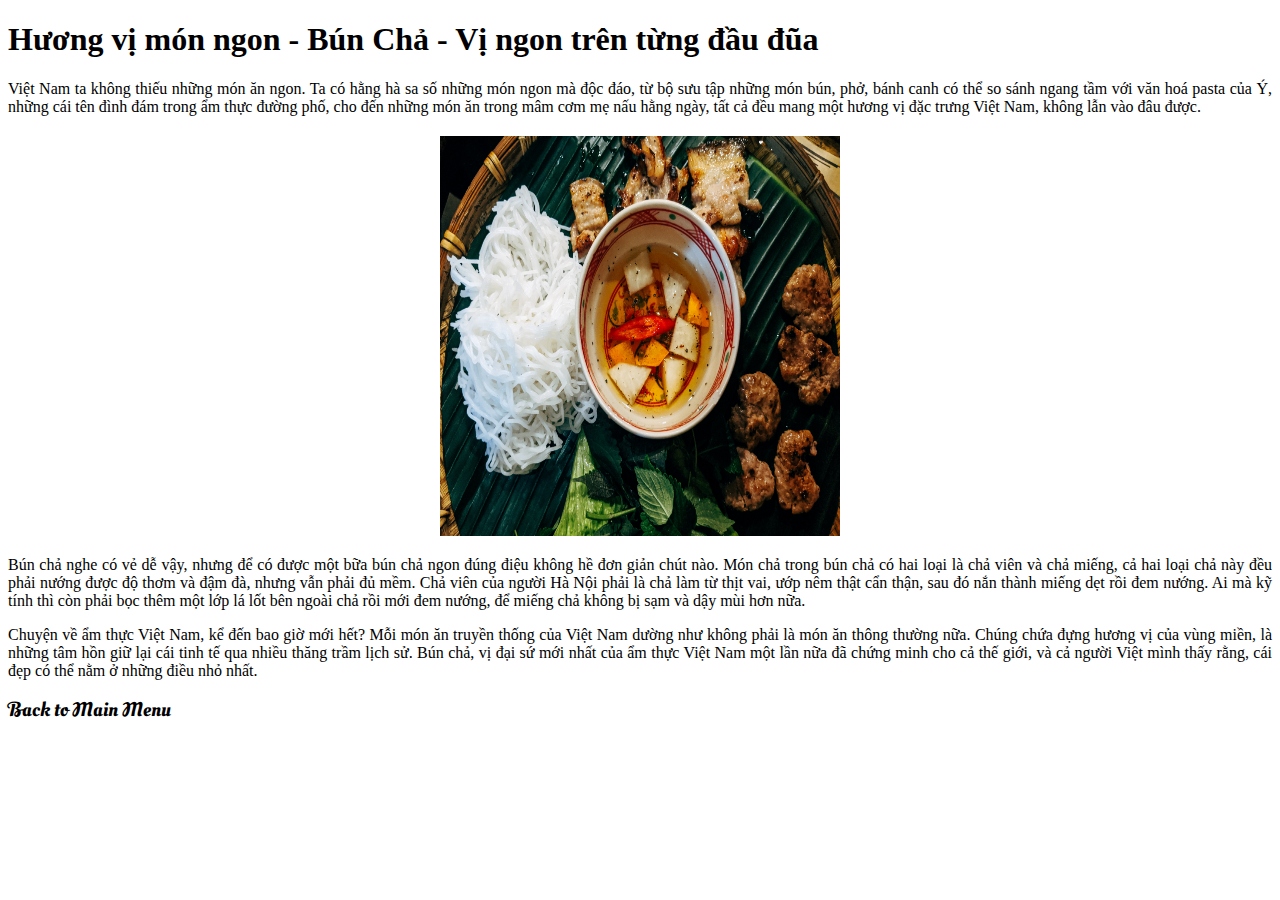
==== Bún chả hàng Quạt.html @ e144067d "Add files via upload" ====
<!DOCTYPE html>
<html>
  <head>
    <meta chaset="utf-8" />
    <title>Bún chả hàng Quạt</title>
    <meta http-equiv="x-ua-compatible" content="ie=edge" />
    <meta name="viewport" content="width=device-width, initial-scale=1" />
    <meta
      name="description"
      content="Ẩm thực Hà Nội. Trang chia sẻ về ẩm thực và địa điểm thú vị ở thủ đô Hà Nội."
    />
    <link rel="stylesheet" href="styleChildPage.css" type="text/css" />
    <link rel="preconnect" href="https://fonts.googleapis.com" />
    <link rel="preconnect" href="https://fonts.googleapis.com" />
    <link rel="preconnect" href="https://fonts.gstatic.com" crossorigin />
    <link
      href="https://fonts.googleapis.com/css2?family=Oleo+Script+Swash+Caps&display=swap"
      rel="stylesheet"
    />
  </head>
  <body>
    <h1>Hương vị món ngon - Bún Chả - Vị ngon trên từng đầu đũa</h1>
    <p>
      Việt Nam ta không thiếu những món ăn ngon. Ta có hằng hà sa số những món
      ngon mà độc đáo, từ bộ sưu tập những món bún, phở, bánh canh có thể so
      sánh ngang tầm với văn hoá pasta của Ý, những cái tên đình đám trong ẩm
      thực đường phố, cho đến những món ăn trong mâm cơm mẹ nấu hằng ngày, tất
      cả đều mang một hương vị đặc trưng Việt Nam, không lẫn vào đâu được.
    </p>
    <img src="Images/Bun cha.jpg" />
    <p>
      Bún chả nghe có vẻ dễ vậy, nhưng để có được một bữa bún chả ngon đúng điệu
      không hề đơn giản chút nào. Món chả trong bún chả có hai loại là chả viên
      và chả miếng, cả hai loại chả này đều phải nướng được độ thơm và đậm đà,
      nhưng vẫn phải đủ mềm. Chả viên của người Hà Nội phải là chả làm từ thịt
      vai, ướp nêm thật cẩn thận, sau đó nắn thành miếng dẹt rồi đem nướng. Ai
      mà kỹ tính thì còn phải bọc thêm một lớp lá lốt bên ngoài chả rồi mới đem
      nướng, để miếng chả không bị sạm và dậy mùi hơn nữa.
    </p>
    <p>
      Chuyện về ẩm thực Việt Nam, kể đến bao giờ mới hết? Mỗi món ăn truyền
      thống của Việt Nam dường như không phải là món ăn thông thường nữa. Chúng
      chứa đựng hương vị của vùng miền, là những tâm hồn giữ lại cái tinh tế qua
      nhiều thăng trầm lịch sử. Bún chả, vị đại sứ mới nhất của ẩm thực Việt Nam
      một lần nữa đã chứng minh cho cả thế giới, và cả người Việt mình thấy
      rằng, cái đẹp có thể nằm ở những điều nhỏ nhất.
    </p>
    <a href="index.html">Back to Main Menu</a>
  </body>
</html>
---- styleChildPage.css ----
body {
    background-image:linear-gradient(rgba(255,255,255,0.5), rgba(255,255,255,0.5)), url("https://images.pexels.com/photos/1640773/pexels-photo-1640773.jpeg?auto=compress&cs=tinysrgb&dpr=3&h=750&w=1260");
    background-size: cover;
}


img {
    display: block;
    width: 400px;
    height: 400px;
    margin: auto;
    margin-top: 20px;
    margin-bottom: 20px;
}

a {
    font-family: 'Oleo Script Swash Caps', cursive;
    font-size: 20px;
    text-decoration:  none;
    color:black;
}

p{ 
    text-align:justify;
    position: relative
}
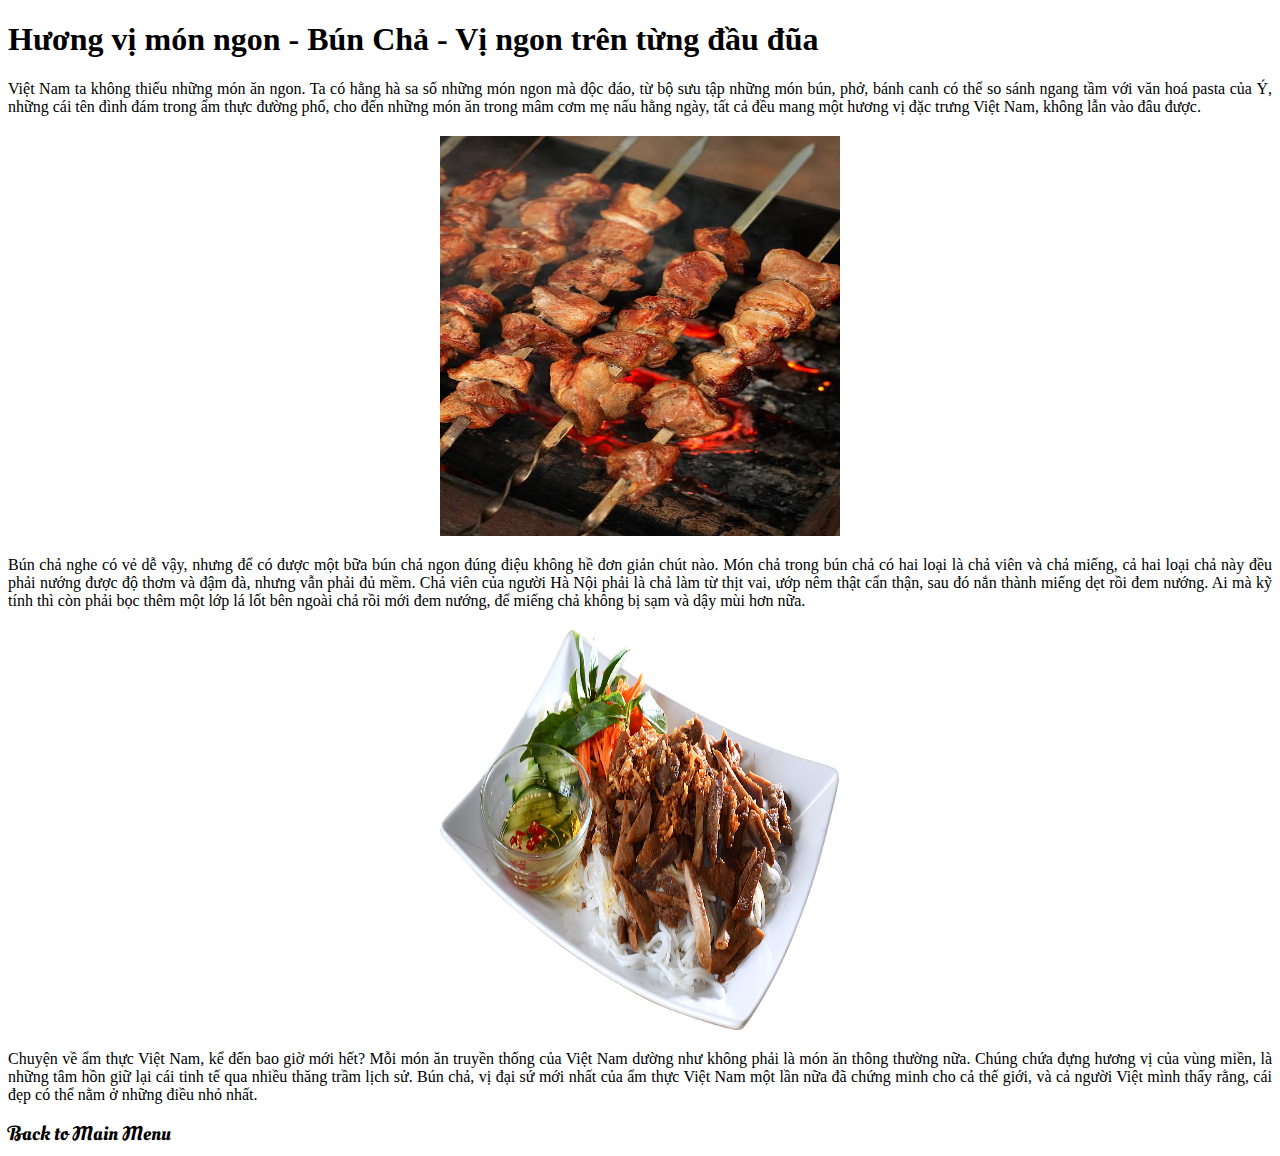
==== commit 9bf3e530: "Add files via upload" ====
--- a/Bún chả hàng Quạt.html
+++ b/Bún chả hàng Quạt.html
@@ -27,7 +27,7 @@
       thực đường phố, cho đến những món ăn trong mâm cơm mẹ nấu hằng ngày, tất
       cả đều mang một hương vị đặc trưng Việt Nam, không lẫn vào đâu được.
     </p>
-    <img src="Images/Bun cha.jpg" />
+    <img src="Images/Bun cha nuong.jpg" />
     <p>
       Bún chả nghe có vẻ dễ vậy, nhưng để có được một bữa bún chả ngon đúng điệu
       không hề đơn giản chút nào. Món chả trong bún chả có hai loại là chả viên
@@ -37,6 +37,7 @@
       mà kỹ tính thì còn phải bọc thêm một lớp lá lốt bên ngoài chả rồi mới đem
       nướng, để miếng chả không bị sạm và dậy mùi hơn nữa.
     </p>
+    <img src="Images/Bun thit.png" />
     <p>
       Chuyện về ẩm thực Việt Nam, kể đến bao giờ mới hết? Mỗi món ăn truyền
       thống của Việt Nam dường như không phải là món ăn thông thường nữa. Chúng
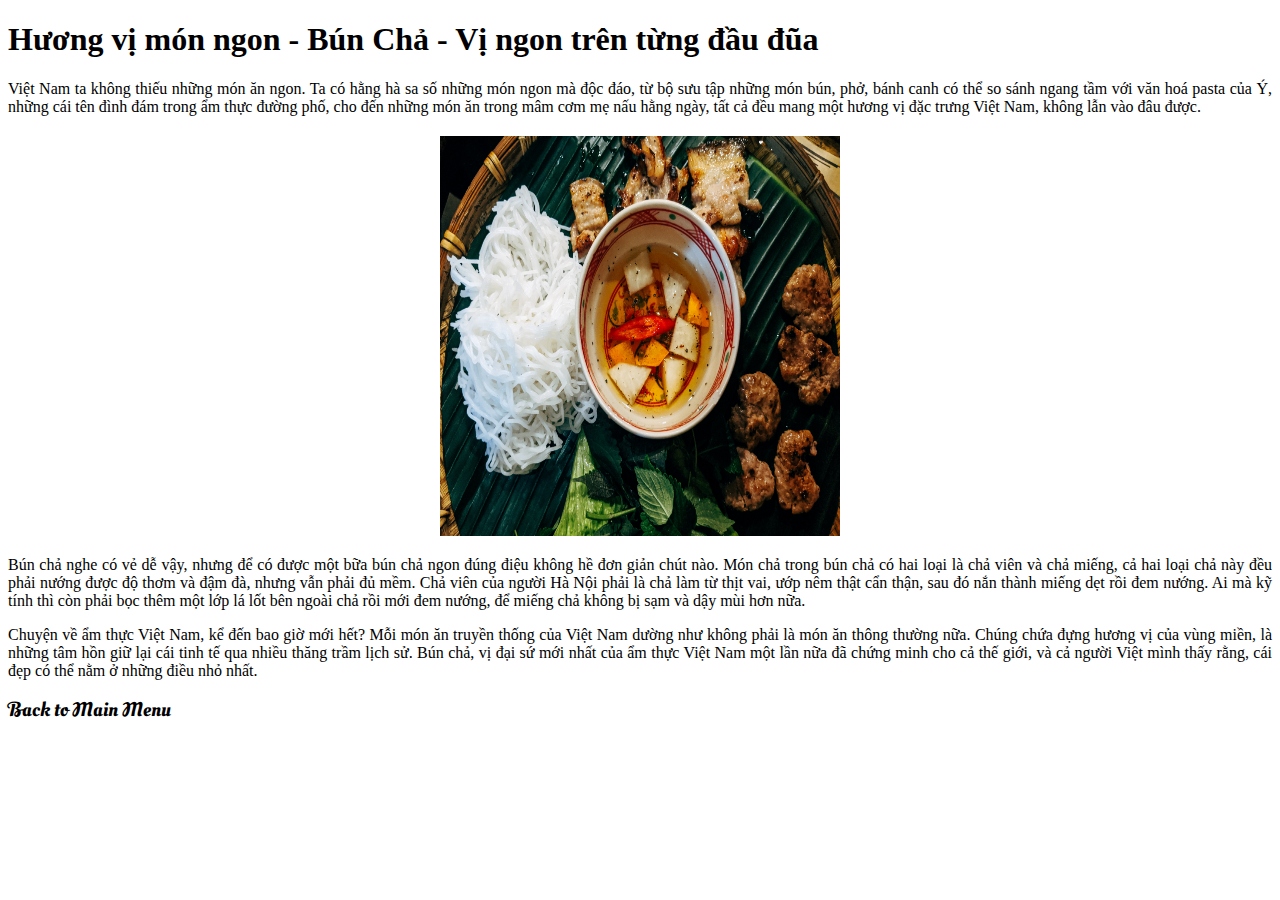
==== commit baed6c24: "Add files via upload" ====
--- a/Bún chả hàng Quạt.html
+++ b/Bún chả hàng Quạt.html
@@ -27,7 +27,7 @@
       thực đường phố, cho đến những món ăn trong mâm cơm mẹ nấu hằng ngày, tất
       cả đều mang một hương vị đặc trưng Việt Nam, không lẫn vào đâu được.
     </p>
-    <img src="Images/Bun cha nuong.jpg" />
+    <img src="Images/Bun cha.jpg" />
     <p>
       Bún chả nghe có vẻ dễ vậy, nhưng để có được một bữa bún chả ngon đúng điệu
       không hề đơn giản chút nào. Món chả trong bún chả có hai loại là chả viên
@@ -37,7 +37,6 @@
       mà kỹ tính thì còn phải bọc thêm một lớp lá lốt bên ngoài chả rồi mới đem
       nướng, để miếng chả không bị sạm và dậy mùi hơn nữa.
     </p>
-    <img src="Images/Bun thit.png" />
     <p>
       Chuyện về ẩm thực Việt Nam, kể đến bao giờ mới hết? Mỗi món ăn truyền
       thống của Việt Nam dường như không phải là món ăn thông thường nữa. Chúng
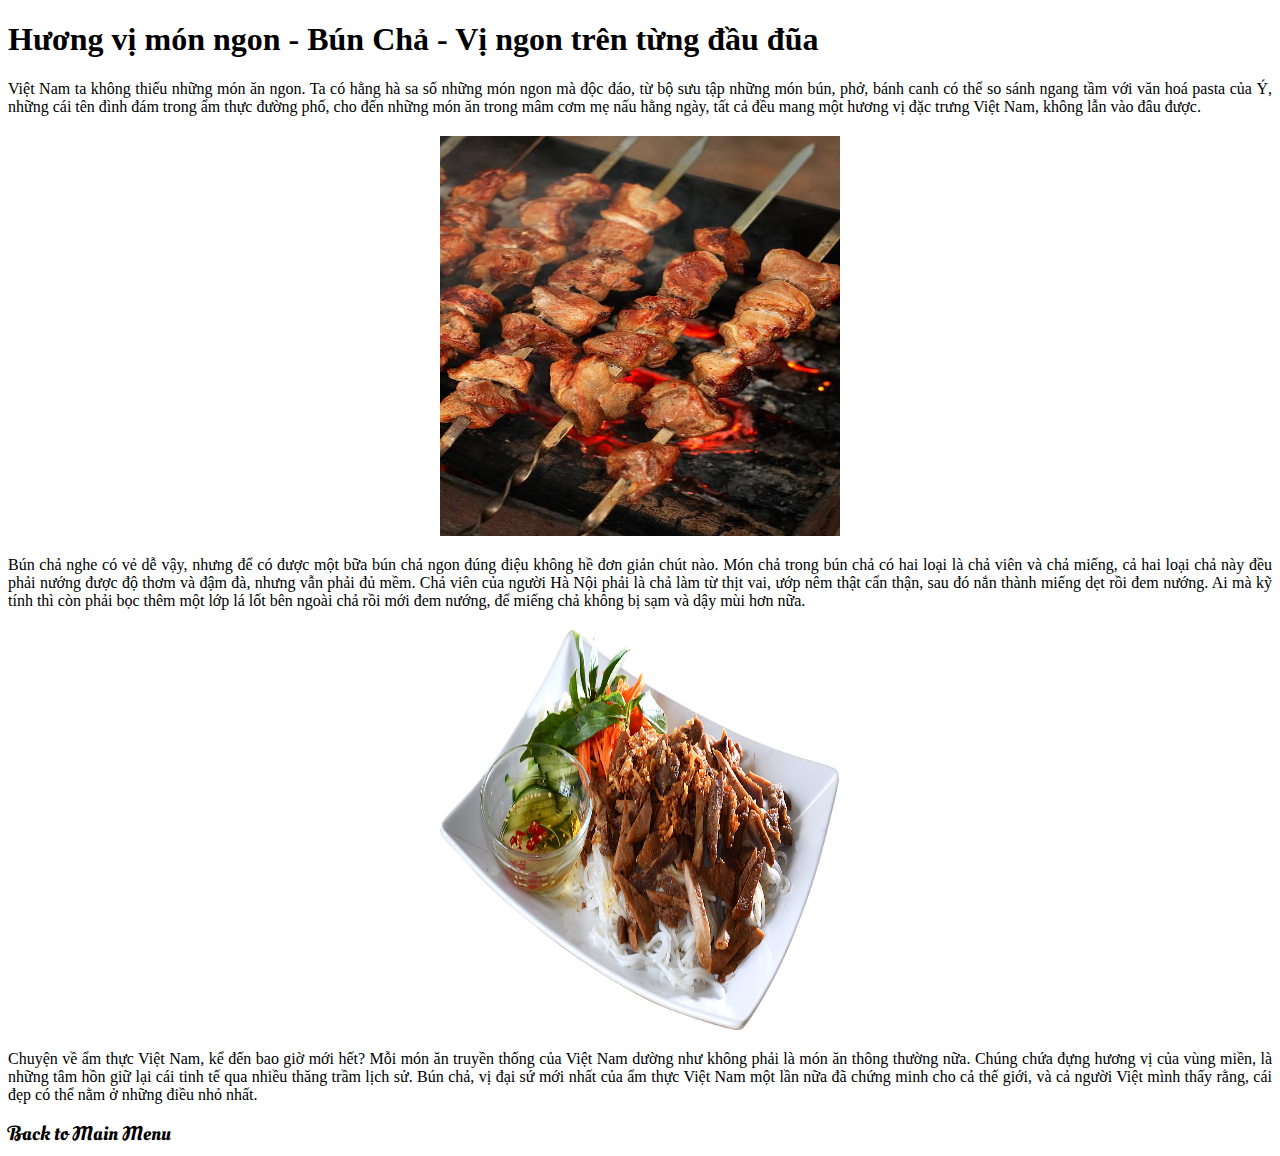
==== commit 3280bb6f: "Add files via upload" ====
--- a/Bún chả hàng Quạt.html
+++ b/Bún chả hàng Quạt.html
@@ -27,7 +27,7 @@
       thực đường phố, cho đến những món ăn trong mâm cơm mẹ nấu hằng ngày, tất
       cả đều mang một hương vị đặc trưng Việt Nam, không lẫn vào đâu được.
     </p>
-    <img src="Images/Bun cha.jpg" />
+    <img src="Images/Bun cha nuong.jpg" />
     <p>
       Bún chả nghe có vẻ dễ vậy, nhưng để có được một bữa bún chả ngon đúng điệu
       không hề đơn giản chút nào. Món chả trong bún chả có hai loại là chả viên
@@ -37,6 +37,7 @@
       mà kỹ tính thì còn phải bọc thêm một lớp lá lốt bên ngoài chả rồi mới đem
       nướng, để miếng chả không bị sạm và dậy mùi hơn nữa.
     </p>
+    <img src="Images/Bun thit.png" />
     <p>
       Chuyện về ẩm thực Việt Nam, kể đến bao giờ mới hết? Mỗi món ăn truyền
       thống của Việt Nam dường như không phải là món ăn thông thường nữa. Chúng
